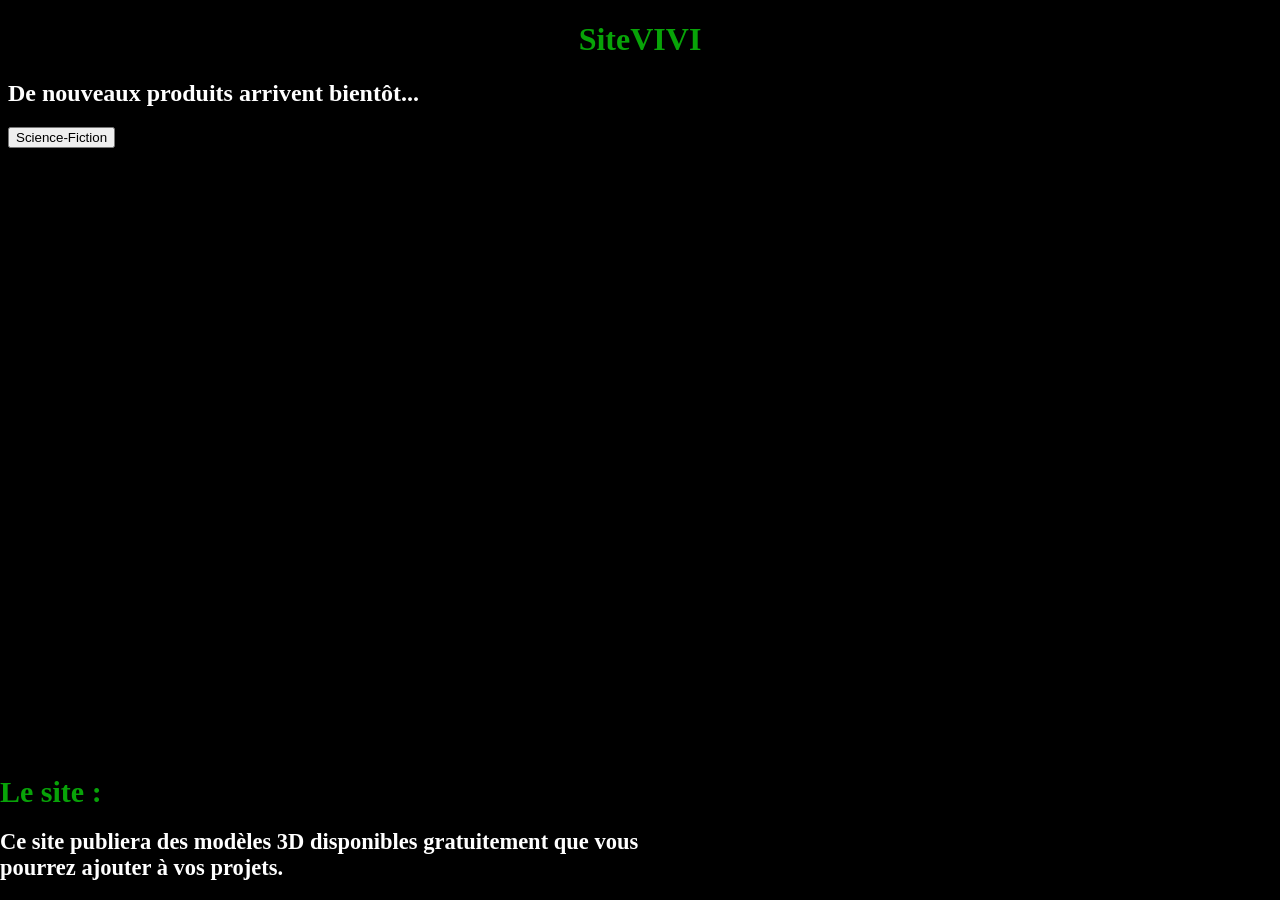
==== index.html @ fedfa505 "Update index.html" ====
<!DOCTYPE html>
<html lang="fr">

<head>
    <meta charset="utf-8">
    <title>SiteVIVI</title>

    <link rel="stylesheet" href="styles.css">
    <script src="script.js" defer></script>
</head>

<body>

    <h1>SiteVIVI</h1>
    <h2>De nouveaux produits arrivent bientôt...</h2>
    <button onclick="afficherSF()">Science-Fiction</button>
    <div id="objetsSF" style="display: none;">
        <div class="affichageSF">
            <div class="objets">
                <div>
                    <img src="assets/imageTest.webp" alt="1" height="100" width="auto">
                    <p>Objet1</p>
                </div>
                <div>
                    <img src="assets/imageTest.webp" alt="imageTest2" height="100" width="auto">
                    <p>Objet2</p>
                </div>
                <div>
                    <img src="assets/imageTest.webp" alt="imageTest3" height="100" width="auto">
                    <p>Objet3</p>
                </div>
            </div>

            <button onclick="afficherSF()">Retour</button>
        </div>

    </div>

    <div id="pageObjet" style="display: none;">
        <div class="titreImage">
            <h2><span id="nomObjet"></span></h2>
        </div>
        <div>
            <img id="imageConcernee" src="" alt="Image" height="400" width="auto">
            <button id="buttonS" type="button">></button>
        </div>
        <div>
            <p>Description objet</p>
            <a href="assets/imageTest.webp" download>
                Télécharger le document
            </a>
        </div>
        <div class="boutonRetour">
            <button onclick="retour()">Retour</button>
        </div>
    </div>


    <div class="boiteBas">
        <h1 class="boiteBasH1">Le site :</h1>
        <h2>Ce site publiera des modèles 3D disponibles gratuitement que vous pourrez ajouter à vos projets.</h2>
    </div>
</body>


</html>
---- styles.css ----
h1 {
    color: rgb(8, 163, 8);
    text-align: center;

}
html {
    background-color: black;
}
body {
    color: white;
}
h2 {
    color: white;
}
.boiteBas {
    position: fixed;
    bottom: 0;
    left: 0;
    width: 50%;

    text-align: left;
    font-size: 15px;
}
.boiteBasH1 {
    text-align: left;
}
.affichageSF {
    position: fixed;
    top:0;
    left: 0;
    width: 100%;
    height: 100%;
    color: white;
    z-index: 2;

    background-color: black;
}
.objets {
    display: flex;
    flex-direction: row;
    align-items: center;
    justify-content: space-around;
    text-align: center;
}
#pageObjet {
    position: fixed;
    top: 0;
    left: 0;
    width: 100%;
    height: 100%;
    color: white;
    z-index: 3;

    background-color: black;

    display: flex;
    flex-direction: row;
    align-items:flex-start;
    text-align: start;
    gap: 20px;

    padding-top: 40px;
}
.titreImage {
    position: absolute;
    top: -7px;
}
.boutonRetour {
    position: absolute;
    bottom: 60px;
    right: 10px;
}
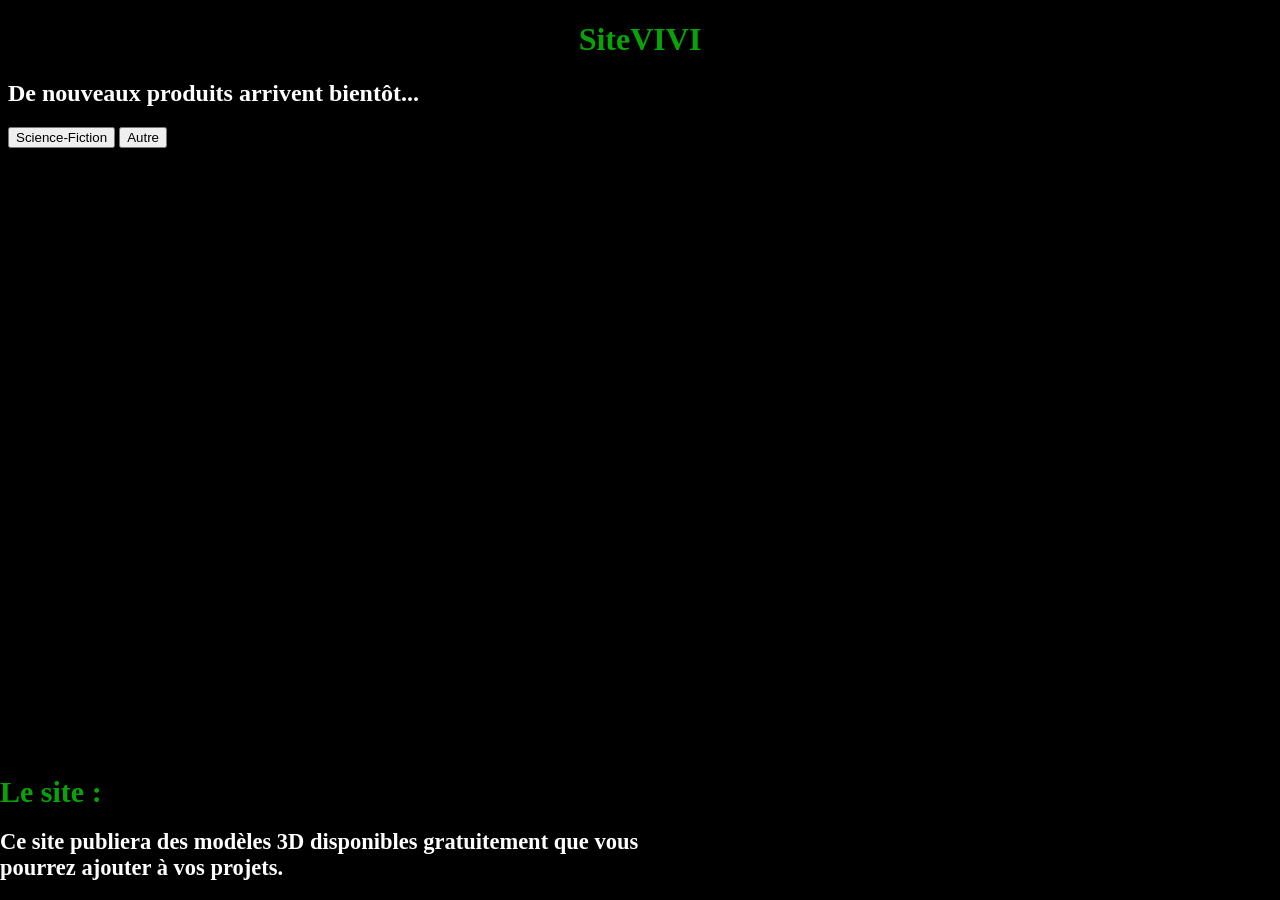
==== commit ad503506: "a" ====
--- a/index.html
+++ b/index.html
@@ -18,20 +18,43 @@
         <div class="affichageSF">
             <div class="objets">
                 <div>
-                    <img src="assets/imageTest.webp" alt="1" height="100" width="auto">
-                    <p>Objet1</p>
+                    <img src="assets/scifiship_image1.png" alt="1" height="100" width="auto">
+                    <p>Station Spatiale</p>
                 </div>
                 <div>
-                    <img src="assets/imageTest.webp" alt="imageTest2" height="100" width="auto">
+                    <img src="assets/imageTest.webp" alt="2" height="100" width="auto">
                     <p>Objet2</p>
                 </div>
                 <div>
-                    <img src="assets/imageTest.webp" alt="imageTest3" height="100" width="auto">
+                    <img src="assets/imageTest.webp" alt="3" height="100" width="auto">
                     <p>Objet3</p>
                 </div>
             </div>
 
             <button onclick="afficherSF()">Retour</button>
+        </div>
+
+    </div>
+
+    <button onclick="afficherAutre()">Autre</button>
+    <div id="objetsAutres" style="display: none;">
+        <div class="affichageAutre">
+            <div class="objets">
+                <div>
+                    <img src="assets/imageTest.webp" alt="11" height="100" width="auto">
+                    <p>Objet1</p>
+                </div>
+                <div>
+                    <img src="assets/imageTest.webp" alt="12" height="100" width="auto">
+                    <p>Objet2</p>
+                </div>
+                <div>
+                    <img src="assets/imageTest.webp" alt="13" height="100" width="auto">
+                    <p>Objet3</p>
+                </div>
+            </div>
+
+            <button onclick="afficherAutre()">Retour</button>
         </div>
 
     </div>
@@ -45,9 +68,9 @@
             <button id="buttonS" type="button">></button>
         </div>
         <div>
-            <p>Description objet</p>
-            <a href="assets/imageTest.webp" download>
-                Télécharger le document
+            <p><span id="descriptionObjet"></span></p>
+            <a id="lienSS" href="#" download>
+                Télécharger le document en .blend.
             </a>
         </div>
         <div class="boutonRetour">
--- a/styles.css
+++ b/styles.css
@@ -35,6 +35,17 @@
 
     background-color: black;
 }
+.affichageAutre {
+    position: fixed;
+    top:0;
+    left: 0;
+    width: 100%;
+    height: 100%;
+    color: white;
+    z-index: 2;
+
+    background-color: black;
+}
 .objets {
     display: flex;
     flex-direction: row;
@@ -54,7 +65,7 @@
     background-color: black;
 
     display: flex;
-    flex-direction: row;
+    flex-direction: column;
     align-items:flex-start;
     text-align: start;
     gap: 20px;
@@ -63,10 +74,28 @@
 }
 .titreImage {
     position: absolute;
-    top: -7px;
+    top: -8px;
 }
 .boutonRetour {
     position: absolute;
     bottom: 60px;
     right: 10px;
 }
+#buttonS {
+    position: relative;
+    bottom: 200px;
+    right: 33px;
+    font-size: 25px;
+    background-color: rgb(247, 244, 244);
+    border-radius: 50%;
+    border: none;
+
+    transition-duration: 0.4s;
+
+}
+#buttonS:hover{
+    background-color: rgba(116, 114, 114, 0.51);
+}
+.lienSS {
+    color: rgb(41, 84, 240);
+}
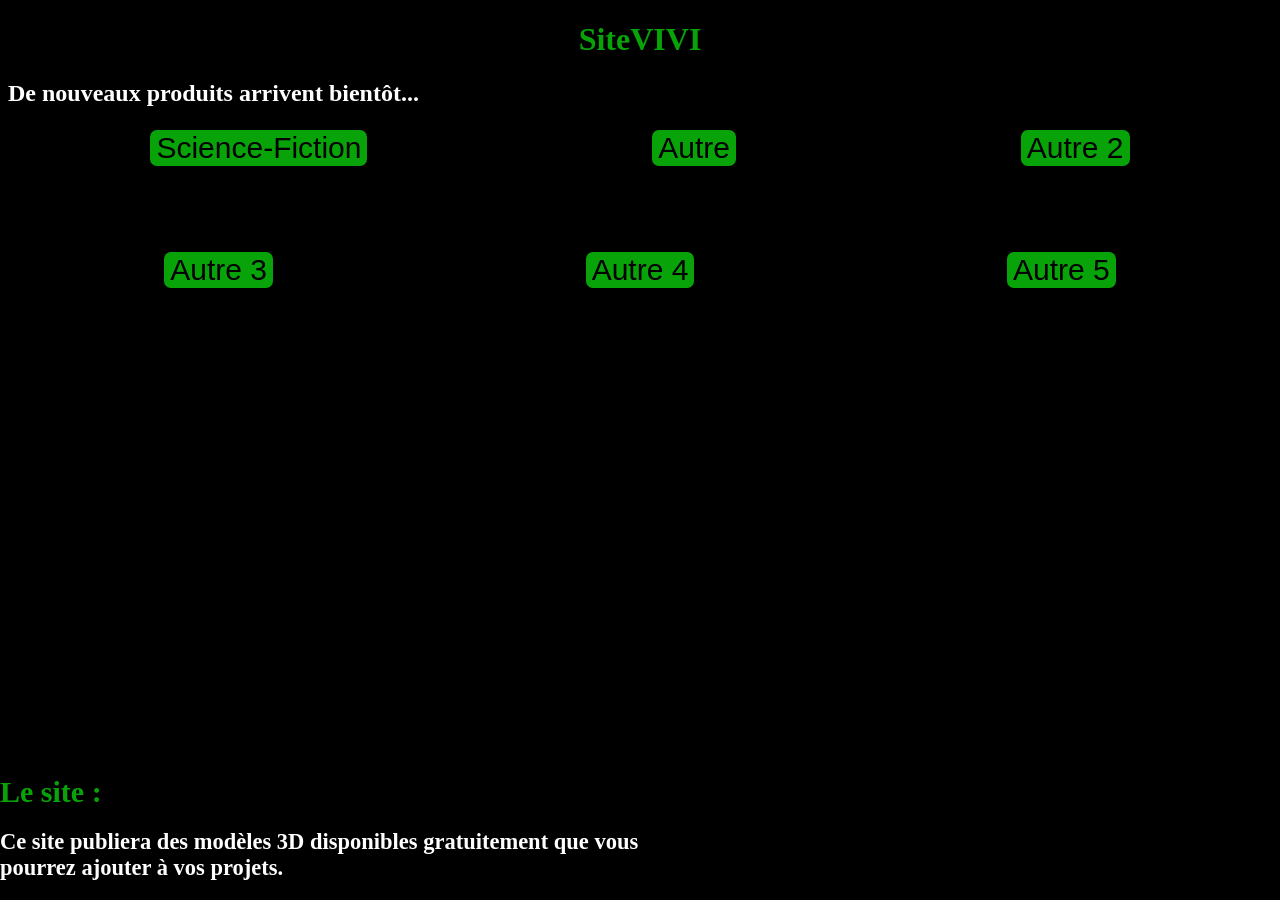
==== commit c319e7e6: "j" ====
--- a/index.html
+++ b/index.html
@@ -13,7 +13,22 @@
 
     <h1>SiteVIVI</h1>
     <h2>De nouveaux produits arrivent bientôt...</h2>
-    <button onclick="afficherSF()">Science-Fiction</button>
+
+    <div class="boutonsCollection">
+        <div class="boutonsCollectionsLigne1">
+            <button class="boutonSciFi" onclick="afficherSF()">Science-Fiction</button>
+            <button onclick="afficherAutre()">Autre</button>
+            <button>Autre 2</button>
+        </div>
+        <div class="boutonsCollectionsLigne2">
+            <button>Autre 3</button>
+            <button>Autre 4</button>
+            <button>Autre 5</button>
+        </div>
+    </div>
+
+
+
     <div id="objetsSF" style="display: none;">
         <div class="affichageSF">
             <div class="objets">
@@ -36,13 +51,13 @@
 
     </div>
 
-    <button onclick="afficherAutre()">Autre</button>
+
     <div id="objetsAutres" style="display: none;">
         <div class="affichageAutre">
             <div class="objets">
                 <div>
                     <img src="assets/imageTest.webp" alt="11" height="100" width="auto">
-                    <p>Objet1</p>
+                    <p>Objet11</p>
                 </div>
                 <div>
                     <img src="assets/imageTest.webp" alt="12" height="100" width="auto">
@@ -60,21 +75,23 @@
     </div>
 
     <div id="pageObjet" style="display: none;">
-        <div class="titreImage">
-            <h2><span id="nomObjet"></span></h2>
-        </div>
-        <div>
-            <img id="imageConcernee" src="" alt="Image" height="400" width="auto">
-            <button id="buttonS" type="button">></button>
-        </div>
-        <div>
-            <p><span id="descriptionObjet"></span></p>
-            <a id="lienSS" href="#" download>
-                Télécharger le document en .blend.
-            </a>
-        </div>
-        <div class="boutonRetour">
-            <button onclick="retour()">Retour</button>
+        <div class="elementsPageObjet">
+            <div class="titreImage">
+                <h2><span id="nomObjet"></span></h2>
+            </div>
+            <div>
+                <img id="imageConcernee" src="" alt="Image" height="400" width="auto">
+                <button id="buttonS" type="button">></button>
+            </div>
+            <div class="elementsDeTexte">
+                <p><span id="descriptionObjet"></span></p>
+                <a id="lienSS" href="#" download>
+                    Télécharger le document en .blend.
+                </a>
+            </div>
+            <div class="boutonRetour">
+                <button onclick="retour()">Retour</button>
+            </div>
         </div>
     </div>
 
@@ -86,4 +103,4 @@
 </body>
 
 
-</html>
+</html>
--- a/styles.css
+++ b/styles.css
@@ -3,15 +3,19 @@
     text-align: center;
 
 }
+
 html {
     background-color: black;
 }
+
 body {
     color: white;
 }
+
 h2 {
     color: white;
 }
+
 .boiteBas {
     position: fixed;
     bottom: 0;
@@ -21,31 +25,41 @@
     text-align: left;
     font-size: 15px;
 }
+
 .boiteBasH1 {
     text-align: left;
 }
+
 .affichageSF {
-    position: fixed;
-    top:0;
+    position: absolute;
+    top: 0;
     left: 0;
     width: 100%;
     height: 100%;
     color: white;
     z-index: 2;
+    min-height: 100vh;
 
     background-color: black;
+
+    overflow-y: auto;
 }
+
 .affichageAutre {
-    position: fixed;
-    top:0;
+    position: absolute;
+    top: 0;
     left: 0;
     width: 100%;
     height: 100%;
     color: white;
     z-index: 2;
+    min-height: 100vh;
 
     background-color: black;
+
+    overflow-y: auto;
 }
+
 .objets {
     display: flex;
     flex-direction: row;
@@ -53,6 +67,7 @@
     justify-content: space-around;
     text-align: center;
 }
+
 #pageObjet {
     position: fixed;
     top: 0;
@@ -66,21 +81,30 @@
 
     display: flex;
     flex-direction: column;
-    align-items:flex-start;
+    align-items: flex-start;
     text-align: start;
     gap: 20px;
 
     padding-top: 40px;
+
+    overflow-y: auto;
 }
+
+.elementsDeTexte {
+    padding-left: 20px;
+}
+
 .titreImage {
     position: absolute;
     top: -8px;
 }
+
 .boutonRetour {
     position: absolute;
     bottom: 60px;
     right: 10px;
 }
+
 #buttonS {
     position: relative;
     bottom: 200px;
@@ -93,9 +117,34 @@
     transition-duration: 0.4s;
 
 }
-#buttonS:hover{
+
+#buttonS:hover {
     background-color: rgba(116, 114, 114, 0.51);
 }
+
 .lienSS {
     color: rgb(41, 84, 240);
+}
+
+.boutonsCollection{
+    display: flex;
+    flex-direction: column;
+    gap: 80px;
+}
+.boutonsCollectionsLigne1 {
+    display: flex;
+    flex-direction: row;
+    justify-content: space-around;
+}
+.boutonsCollectionsLigne2 {
+    display: flex;
+    flex-direction: row;
+    justify-content: space-around;
+}
+
+.boutonsCollection button {
+    font-size: 30px;
+    border-radius: 10px;
+    background-color: rgb(8, 163, 8);
+    border: solid black;
 }
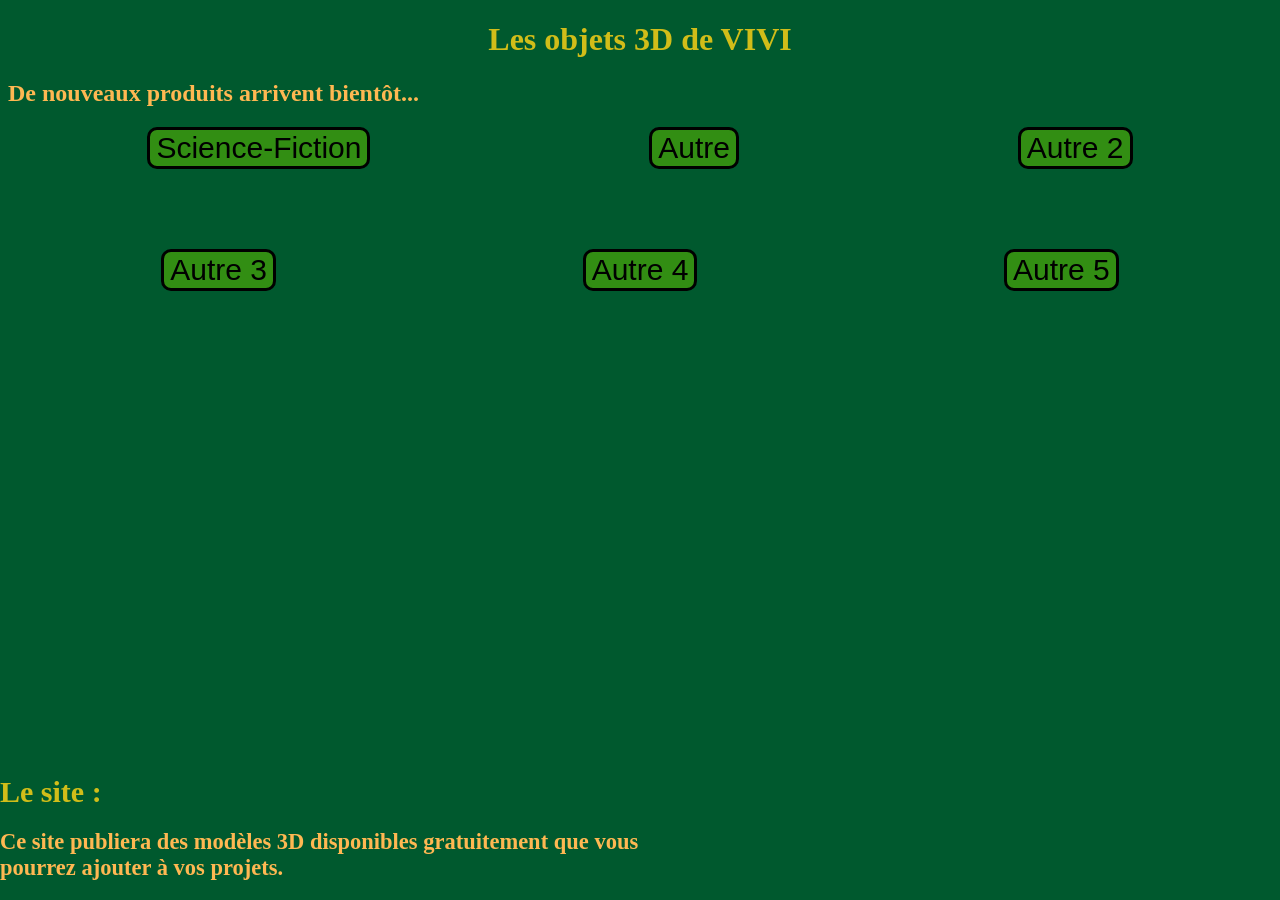
==== commit 8169e55b: "a" ====
--- a/index.html
+++ b/index.html
@@ -3,7 +3,7 @@
 
 <head>
     <meta charset="utf-8">
-    <title>SiteVIVI</title>
+    <title>Les objets 3D de VIVI</title>
 
     <link rel="stylesheet" href="styles.css">
     <script src="script.js" defer></script>
@@ -11,7 +11,7 @@
 
 <body>
 
-    <h1>SiteVIVI</h1>
+    <h1>Les objets 3D de VIVI</h1>
     <h2>De nouveaux produits arrivent bientôt...</h2>
 
     <div class="boutonsCollection">
--- a/styles.css
+++ b/styles.css
@@ -1,19 +1,19 @@
 h1 {
-    color: rgb(8, 163, 8);
+    color: #d1bd19;
     text-align: center;
 
 }
 
 html {
-    background-color: black;
+    background-color: #00592e;
 }
 
 body {
-    color: white;
+    color: #ffb852;
 }
 
 h2 {
-    color: white;
+    color: #ffb852;
 }
 
 .boiteBas {
@@ -145,6 +145,6 @@
 .boutonsCollection button {
     font-size: 30px;
     border-radius: 10px;
-    background-color: rgb(8, 163, 8);
+    background-color: #328e13;
     border: solid black;
 }
